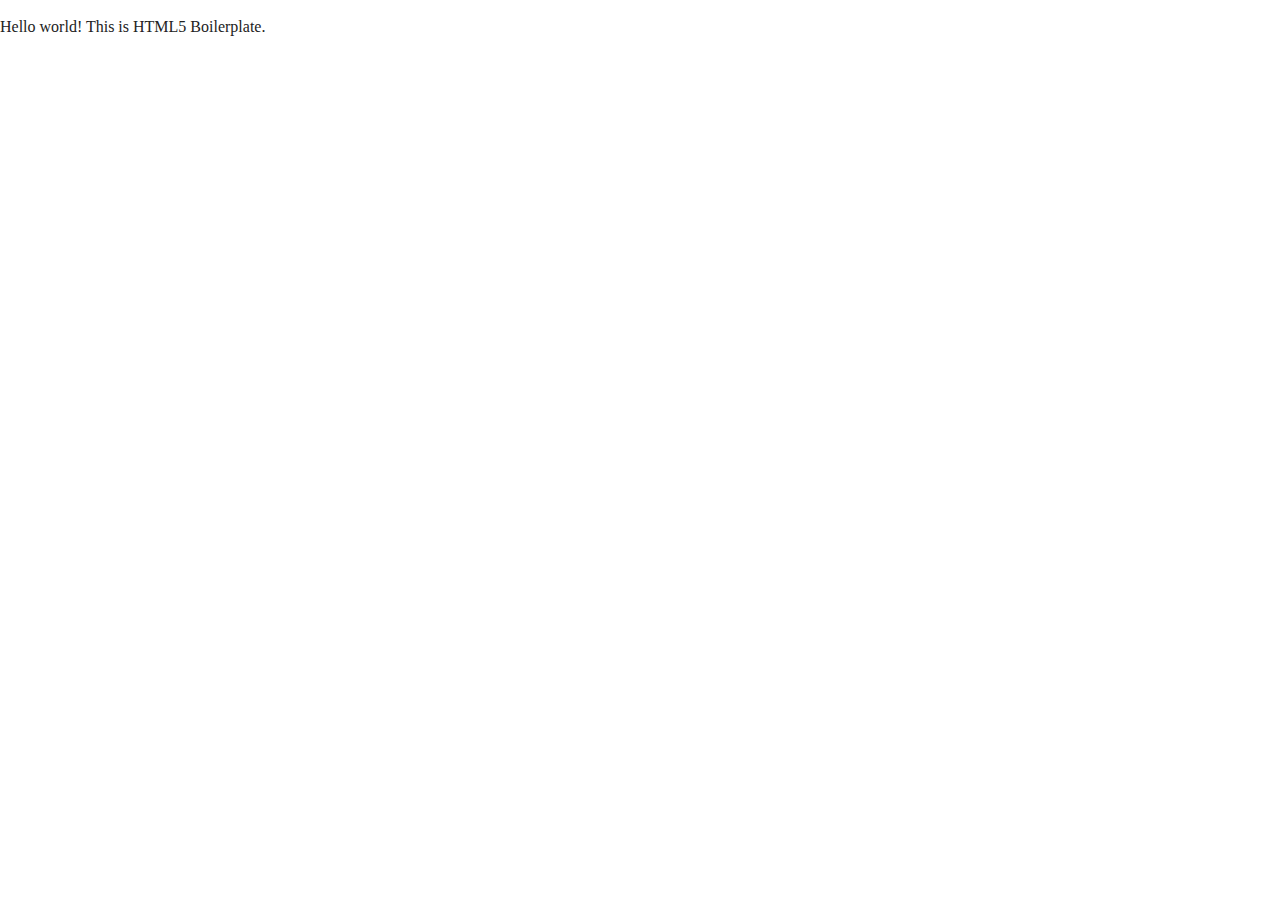
==== index.html @ b0d15e77 "start kyudoshop" ====
<!doctype html>
<html class="no-js" lang="">

<head>
  <meta charset="utf-8">
  <meta http-equiv="x-ua-compatible" content="ie=edge">
  <title></title>
  <meta name="description" content="">
  <meta name="viewport" content="width=device-width, initial-scale=1, shrink-to-fit=no">

  <link rel="manifest" href="site.webmanifest">
  <link rel="apple-touch-icon" href="icon.png">
  <!-- Place favicon.ico in the root directory -->

  <link rel="stylesheet" href="css/normalize.css">
  <link rel="stylesheet" href="css/main.css">
</head>

<body>
  <!--[if lte IE 9]>
    <p class="browserupgrade">You are using an <strong>outdated</strong> browser. Please <a href="https://browsehappy.com/">upgrade your browser</a> to improve your experience and security.</p>
  <![endif]-->

  <!-- Add your site or application content here -->
  <p>Hello world! This is HTML5 Boilerplate.</p>
  <script src="js/vendor/modernizr-3.6.0.min.js"></script>
  <script src="https://code.jquery.com/jquery-3.3.1.min.js" integrity="sha256-FgpCb/KJQlLNfOu91ta32o/NMZxltwRo8QtmkMRdAu8=" crossorigin="anonymous"></script>
  <script>window.jQuery || document.write('<script src="js/vendor/jquery-3.3.1.min.js"><\/script>')</script>
  <script src="js/plugins.js"></script>
  <script src="js/main.js"></script>

  <!-- Google Analytics: change UA-XXXXX-Y to be your site's ID. -->
  <script>
    window.ga = function () { ga.q.push(arguments) }; ga.q = []; ga.l = +new Date;
    ga('create', 'UA-XXXXX-Y', 'auto'); ga('send', 'pageview')
  </script>
  <script src="https://www.google-analytics.com/analytics.js" async defer></script>
</body>

</html>
---- css/main.css ----
/*! HTML5 Boilerplate v6.1.0 | MIT License | https://html5boilerplate.com/ */

/*
 * What follows is the result of much research on cross-browser styling.
 * Credit left inline and big thanks to Nicolas Gallagher, Jonathan Neal,
 * Kroc Camen, and the H5BP dev community and team.
 */

/* ==========================================================================
   Base styles: opinionated defaults
   ========================================================================== */

html {
    color: #222;
    font-size: 1em;
    line-height: 1.4;
}

/*
 * Remove text-shadow in selection highlight:
 * https://twitter.com/miketaylr/status/12228805301
 *
 * Vendor-prefixed and regular ::selection selectors cannot be combined:
 * https://stackoverflow.com/a/16982510/7133471
 *
 * Customize the background color to match your design.
 */

::-moz-selection {
    background: #b3d4fc;
    text-shadow: none;
}

::selection {
    background: #b3d4fc;
    text-shadow: none;
}

/*
 * A better looking default horizontal rule
 */

hr {
    display: block;
    height: 1px;
    border: 0;
    border-top: 1px solid #ccc;
    margin: 1em 0;
    padding: 0;
}

/*
 * Remove the gap between audio, canvas, iframes,
 * images, videos and the bottom of their containers:
 * https://github.com/h5bp/html5-boilerplate/issues/440
 */

audio,
canvas,
iframe,
img,
svg,
video {
    vertical-align: middle;
}

/*
 * Remove default fieldset styles.
 */

fieldset {
    border: 0;
    margin: 0;
    padding: 0;
}

/*
 * Allow only vertical resizing of textareas.
 */

textarea {
    resize: vertical;
}

/* ==========================================================================
   Browser Upgrade Prompt
   ========================================================================== */

.browserupgrade {
    margin: 0.2em 0;
    background: #ccc;
    color: #000;
    padding: 0.2em 0;
}

/* ==========================================================================
   Author's custom styles
   ========================================================================== */

















/* ==========================================================================
   Helper classes
   ========================================================================== */

/*
 * Hide visually and from screen readers
 */

.hidden {
    display: none !important;
}

/*
 * Hide only visually, but have it available for screen readers:
 * https://snook.ca/archives/html_and_css/hiding-content-for-accessibility
 *
 * 1. For long content, line feeds are not interpreted as spaces and small width
 *    causes content to wrap 1 word per line:
 *    https://medium.com/@jessebeach/beware-smushed-off-screen-accessible-text-5952a4c2cbfe
 */

.visuallyhidden {
    border: 0;
    clip: rect(0 0 0 0);
    height: 1px;
    margin: -1px;
    overflow: hidden;
    padding: 0;
    position: absolute;
    width: 1px;
    white-space: nowrap; /* 1 */
}

/*
 * Extends the .visuallyhidden class to allow the element
 * to be focusable when navigated to via the keyboard:
 * https://www.drupal.org/node/897638
 */

.visuallyhidden.focusable:active,
.visuallyhidden.focusable:focus {
    clip: auto;
    height: auto;
    margin: 0;
    overflow: visible;
    position: static;
    width: auto;
    white-space: inherit;
}

/*
 * Hide visually and from screen readers, but maintain layout
 */

.invisible {
    visibility: hidden;
}

/*
 * Clearfix: contain floats
 *
 * For modern browsers
 * 1. The space content is one way to avoid an Opera bug when the
 *    `contenteditable` attribute is included anywhere else in the document.
 *    Otherwise it causes space to appear at the top and bottom of elements
 *    that receive the `clearfix` class.
 * 2. The use of `table` rather than `block` is only necessary if using
 *    `:before` to contain the top-margins of child elements.
 */

.clearfix:before,
.clearfix:after {
    content: " "; /* 1 */
    display: table; /* 2 */
}

.clearfix:after {
    clear: both;
}

/* ==========================================================================
   EXAMPLE Media Queries for Responsive Design.
   These examples override the primary ('mobile first') styles.
   Modify as content requires.
   ========================================================================== */

@media only screen and (min-width: 35em) {
    /* Style adjustments for viewports that meet the condition */
}

@media print,
       (-webkit-min-device-pixel-ratio: 1.25),
       (min-resolution: 1.25dppx),
       (min-resolution: 120dpi) {
    /* Style adjustments for high resolution devices */
}

/* ==========================================================================
   Print styles.
   Inlined to avoid the additional HTTP request:
   https://www.phpied.com/delay-loading-your-print-css/
   ========================================================================== */

@media print {
    *,
    *:before,
    *:after {
        background: transparent !important;
        color: #000 !important; /* Black prints faster */
        -webkit-box-shadow: none !important;
        box-shadow: none !important;
        text-shadow: none !important;
    }

    a,
    a:visited {
        text-decoration: underline;
    }

    a[href]:after {
        content: " (" attr(href) ")";
    }

    abbr[title]:after {
        content: " (" attr(title) ")";
    }

    /*
     * Don't show links that are fragment identifiers,
     * or use the `javascript:` pseudo protocol
     */

    a[href^="#"]:after,
    a[href^="javascript:"]:after {
        content: "";
    }

    pre {
        white-space: pre-wrap !important;
    }
    pre,
    blockquote {
        border: 1px solid #999;
        page-break-inside: avoid;
    }

    /*
     * Printing Tables:
     * http://css-discuss.incutio.com/wiki/Printing_Tables
     */

    thead {
        display: table-header-group;
    }

    tr,
    img {
        page-break-inside: avoid;
    }

    p,
    h2,
    h3 {
        orphans: 3;
        widows: 3;
    }

    h2,
    h3 {
        page-break-after: avoid;
    }
}
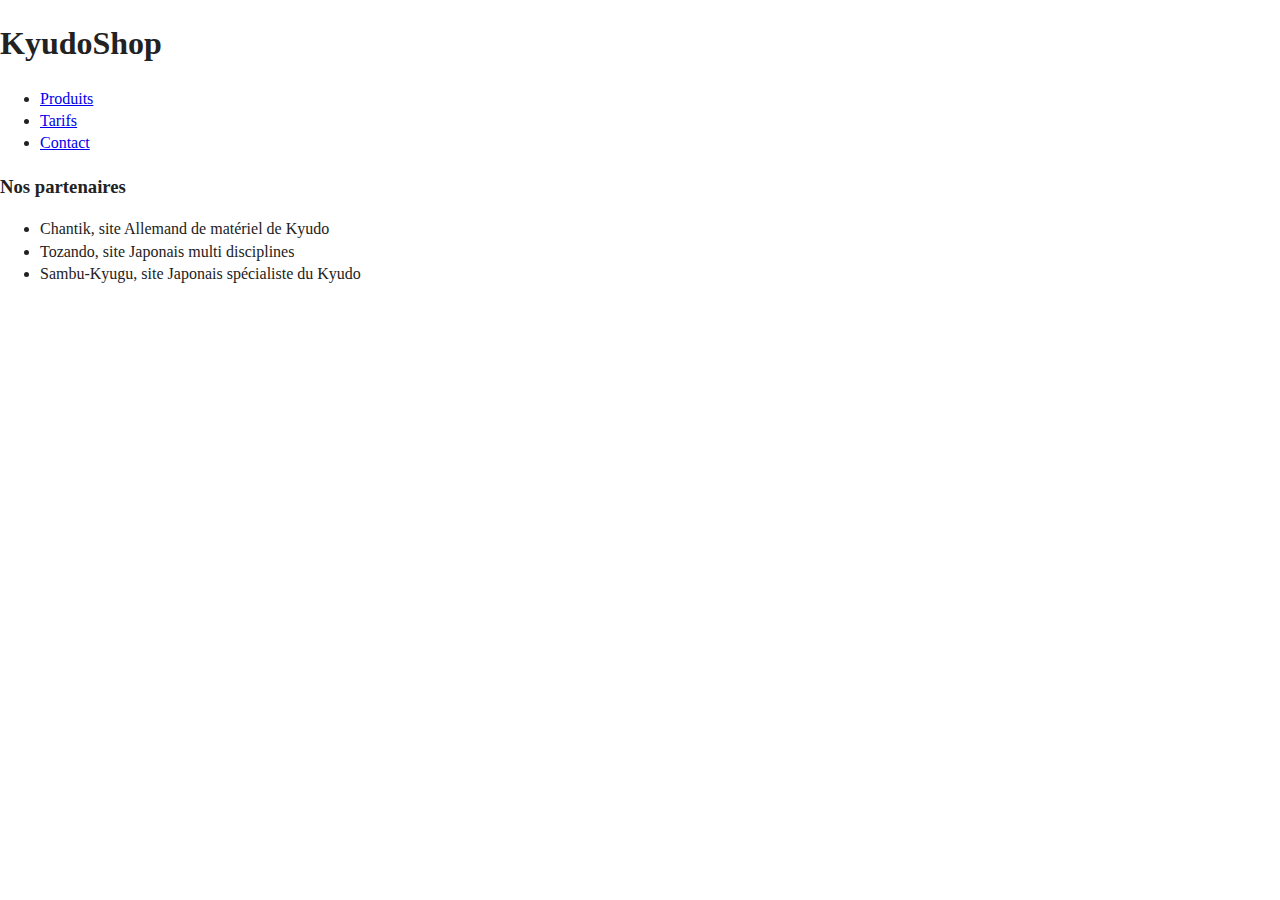
==== commit afa13b52: "start header/footer" ====
--- a/index.html
+++ b/index.html
@@ -1,40 +1,63 @@
 <!doctype html>
-<html class="no-js" lang="">
+<html class="no-js" lang="fr">
 
 <head>
   <meta charset="utf-8">
   <meta http-equiv="x-ua-compatible" content="ie=edge">
-  <title></title>
-  <meta name="description" content="">
+  <title>KyudoShop France</title>
+  <meta name="description" content="vente de matériel de Kyudo">
   <meta name="viewport" content="width=device-width, initial-scale=1, shrink-to-fit=no">
 
   <link rel="manifest" href="site.webmanifest">
   <link rel="apple-touch-icon" href="icon.png">
   <!-- Place favicon.ico in the root directory -->
-
+  <link rel="stylesheet" href="https://use.fontawesome.com/releases/v5.0.13/css/all.css" integrity="sha384-DNOHZ68U8hZfKXOrtjWvjxusGo9WQnrNx2sqG0tfsghAvtVlRW3tvkXWZh58N9jp" crossorigin="anonymous">
+  <link href="https://fonts.googleapis.com/css?family=Alegreya+Sans%7CQuicksand%7CRoboto+Condensed%7CWork+Sans" rel="stylesheet">
   <link rel="stylesheet" href="css/normalize.css">
   <link rel="stylesheet" href="css/main.css">
 </head>
 
-<body>
-  <!--[if lte IE 9]>
-    <p class="browserupgrade">You are using an <strong>outdated</strong> browser. Please <a href="https://browsehappy.com/">upgrade your browser</a> to improve your experience and security.</p>
-  <![endif]-->
+ <body>
 
-  <!-- Add your site or application content here -->
-  <p>Hello world! This is HTML5 Boilerplate.</p>
-  <script src="js/vendor/modernizr-3.6.0.min.js"></script>
-  <script src="https://code.jquery.com/jquery-3.3.1.min.js" integrity="sha256-FgpCb/KJQlLNfOu91ta32o/NMZxltwRo8QtmkMRdAu8=" crossorigin="anonymous"></script>
-  <script>window.jQuery || document.write('<script src="js/vendor/jquery-3.3.1.min.js"><\/script>')</script>
-  <script src="js/plugins.js"></script>
-  <script src="js/main.js"></script>
+   <!-- start header -->
+   <header>
+     <!-- site title -->
+     <section>
+       <h1>KyudoShop</h1>
+     </section>
+     <!-- start nav -->
+      <nav>
+        <ul>
+          <li><a href="produits.html">Produits</a></li>
+          <li><a href="tarifs.html">Tarifs</a></li>
+          <li><a href="contact.html">Contact</a></li>
+        </ul>
+      </nav>
+      <!-- end nav -->
+    </header>
+    <!-- end header -->
 
-  <!-- Google Analytics: change UA-XXXXX-Y to be your site's ID. -->
-  <script>
-    window.ga = function () { ga.q.push(arguments) }; ga.q = []; ga.l = +new Date;
-    ga('create', 'UA-XXXXX-Y', 'auto'); ga('send', 'pageview')
-  </script>
-  <script src="https://www.google-analytics.com/analytics.js" async defer></script>
+
+
+      <!-- start footer -->
+   <footer>
+     <!-- title links -->
+     <section>
+       <h3>Nos partenaires</h3>
+     </section>
+     <!-- links footer -->
+     <ul>
+       <li><a class="http://www.kyudo-zubehoer.de">Chantik, site Allemand de matériel de Kyudo</a></li>
+       <li><a class="http://www.tozandoshop.com">Tozando, site Japonais multi disciplines</a></li>
+       <li><a class="https://sambu-kyugu.com">Sambu-Kyugu, site Japonais spécialiste du Kyudo</a></li>
+     </ul>
+   </footer>
+     <!-- end footer -->
+
+
+
+
+
 </body>
 
 </html>
--- a/css/main.css
+++ b/css/main.css
@@ -96,13 +96,7 @@
 /* ==========================================================================
    Author's custom styles
    ========================================================================== */
-
-
-
-
-
-
-
+   
 
 
 
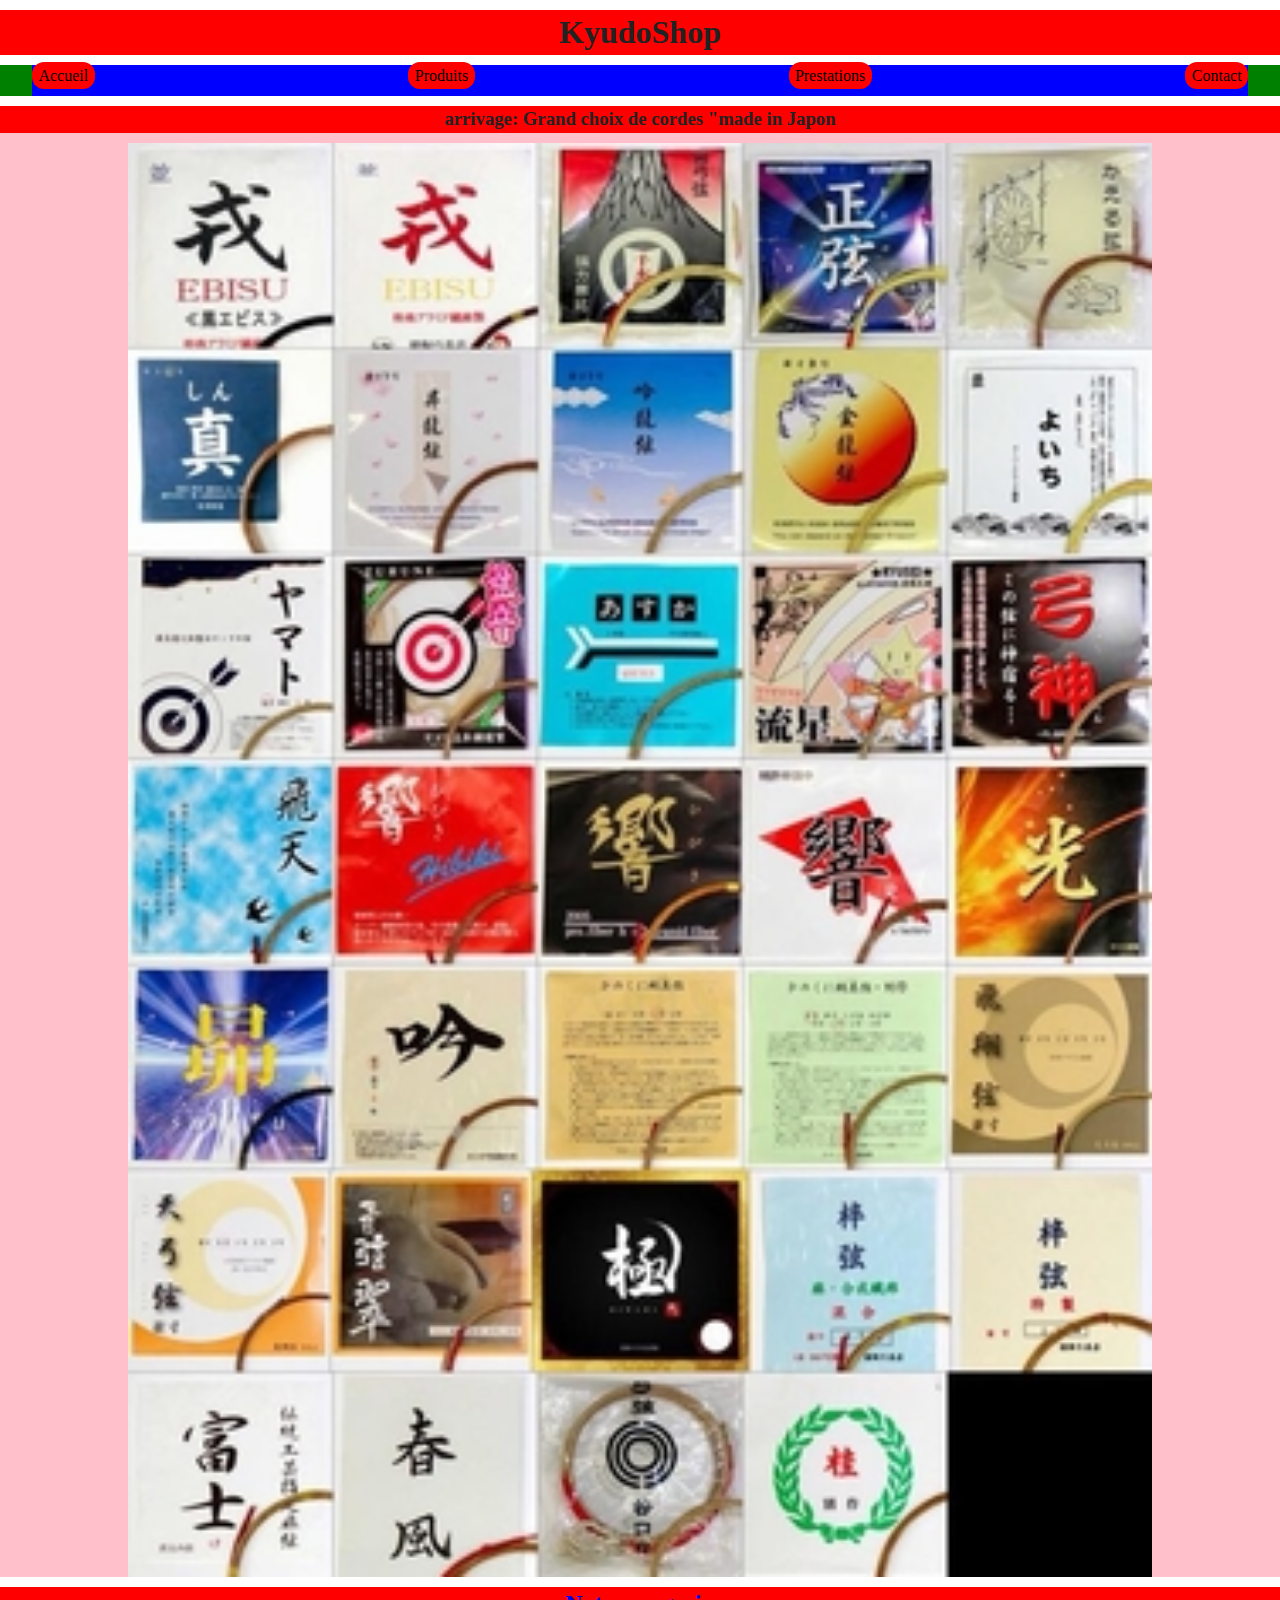
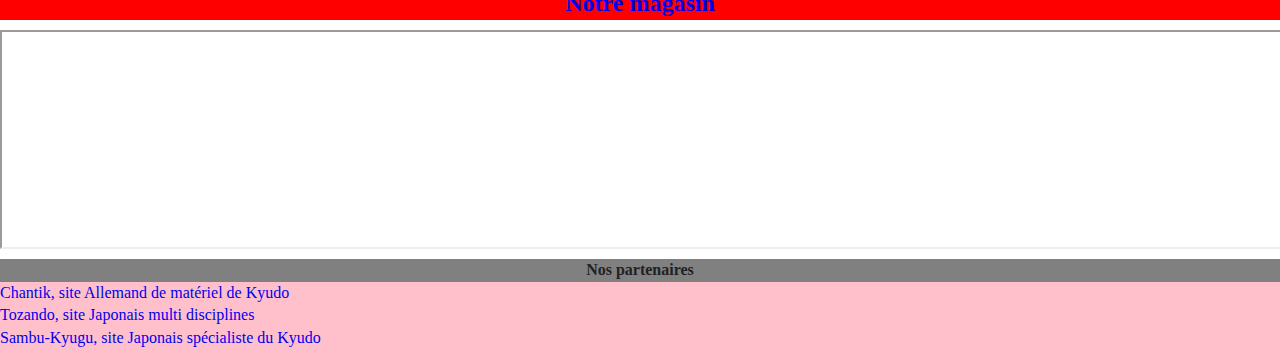
==== commit e6b948ef: "css index" ====
--- a/index.html
+++ b/index.html
@@ -17,27 +17,46 @@
   <link rel="stylesheet" href="css/main.css">
 </head>
 
- <body>
+<body>
 
    <!-- start header -->
-   <header>
+
      <!-- site title -->
      <section>
        <h1>KyudoShop</h1>
      </section>
+     <header>
      <!-- start nav -->
-      <nav>
-        <ul>
-          <li><a href="produits.html">Produits</a></li>
-          <li><a href="tarifs.html">Tarifs</a></li>
-          <li><a href="contact.html">Contact</a></li>
-        </ul>
-      </nav>
-      <!-- end nav -->
-    </header>
-    <!-- end header -->
+     <nav>
+       <ul>
+        <li><a href="index.html">Accueil</a></li>
+        <li><a href="produits.html">Produits</a></li>
+        <li><a href="prestations.html">Prestations</a></li>
+        <li><a href="contact.html">Contact</a></li>
+       </ul>
+     </nav>
+   <!-- end nav -->
+   </header>
+   <!-- end header -->
 
+   <!-- start main -->
+   <main>
+   <!-- start section "promo" -->
+    <section>
+      <h3>arrivage: Grand choix de cordes "made in Japon</h3>
+      <!-- link at produits.html -->
+      <div><a href="produitdetail.html"><img src="img/320px/multicorde320.jpg" alt="promo cordes"></a></div>
+    </section>
+    <!-- end section promo -->
 
+    <!-- start presentation shop -->
+    <div>
+      <a href="magasin.html"><h2>Notre magasin</h2></a>
+      <iframe width="300" height="215" src="https://www.youtube.com/embed/H2mbKSOcVVY?rel=0" allowfullscreen></iframe>
+    </div>
+    <!-- end presentation shop -->
+   </main>
+    <!-- end main -->
 
       <!-- start footer -->
    <footer>
@@ -47,17 +66,13 @@
      </section>
      <!-- links footer -->
      <ul>
-       <li><a class="http://www.kyudo-zubehoer.de">Chantik, site Allemand de matériel de Kyudo</a></li>
-       <li><a class="http://www.tozandoshop.com">Tozando, site Japonais multi disciplines</a></li>
-       <li><a class="https://sambu-kyugu.com">Sambu-Kyugu, site Japonais spécialiste du Kyudo</a></li>
+       <li><a href="http://www.kyudo-zubehoer.de"> Chantik, site Allemand de matériel de Kyudo</a></li>
+       <li><a href="http://www.tozandoshop.com"> Tozando, site Japonais multi disciplines</a></li>
+       <li><a href="https://sambu-kyugu.com"> Sambu-Kyugu, site Japonais spécialiste du Kyudo</a></li>
      </ul>
    </footer>
      <!-- end footer -->
 
-
-
-
-
 </body>
 
 </html>
--- a/css/main.css
+++ b/css/main.css
@@ -96,7 +96,113 @@
 /* ==========================================================================
    Author's custom styles
    ========================================================================== */
-   
+   /*Start global Classes*/
+
+   main section
+   {
+     width: 100%;
+     background-color: pink;
+   }
+   main section div
+   {
+     width: 80%;
+     margin: 0 auto;
+   }
+   div iframe
+   {
+     width: 100%;
+   }
+
+   /* end global classes */
+
+   /* start commun rules */
+
+   img
+   {
+     width: 100%;
+   }
+   h1, h3, h2
+   {
+     text-align: center;
+     margin: 10px  0;
+     background-color: red;
+   }
+   ul
+   {
+     list-style-type: none;
+   }
+   a
+   {
+     text-decoration: none;
+   }
+
+   /* end commun rules */
+
+   /* Start Header style*/
+
+
+   nav ul
+   {
+     height: 3.5vh;
+     background-color: blue;
+     width: 95%;
+     margin: auto;
+     display: flex;
+     justify-content: space-between;
+     padding-left: 0px;
+   }
+   nav ul li a
+   {
+     background-color: red;
+     color: black;
+     padding: .3em .4em;
+     border-radius: 12px;
+   }
+   nav
+   {
+     background-color: green;
+     width: 100%;
+
+   }
+
+
+   /*End header style*/
+
+   /* Start footer style*/
+
+   footer section h3
+   {
+     font-size: 1em;
+     background-color: grey;
+     margin-bottom: 0;
+   }
+   footer ul
+   {
+     background-color: pink;
+     width: 98s%;
+     padding-left: 0;
+     margin: auto;
+   }
+   footer
+   {
+     background-color: red;
+   }
+
+
+   /*End footer style*/
+
+   /* Start index main style*/
+
+   /*End index main style*/
+
+   /* Start contact main style*/
+
+   /*End contact main style*/
+
+   /* Start biographie main style*/
+
+   /*End biographie main style*/
+
 
 
 
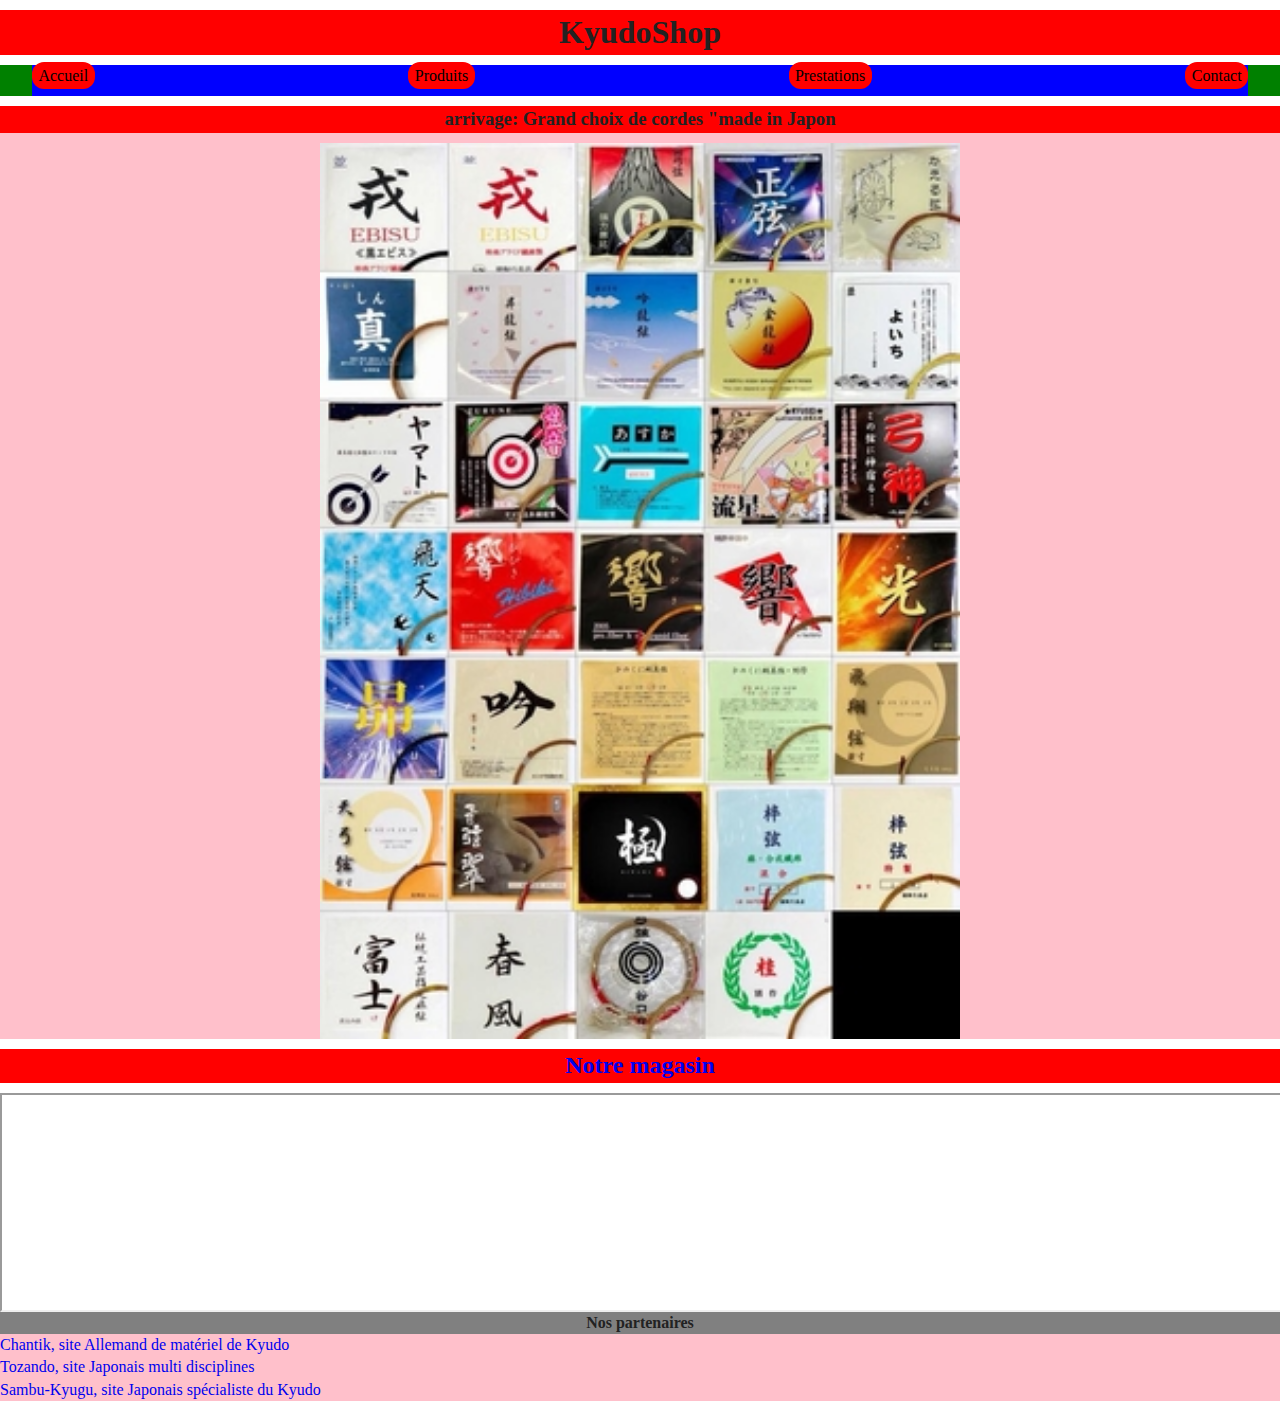
==== commit 369c46a4: "css produi" ====
--- a/index.html
+++ b/index.html
@@ -45,7 +45,7 @@
     <section>
       <h3>arrivage: Grand choix de cordes "made in Japon</h3>
       <!-- link at produits.html -->
-      <div><a href="produitdetail.html"><img src="img/320px/multicorde320.jpg" alt="promo cordes"></a></div>
+      <div class="imgindex"><a href="produitdetail.html"><img src="img/320px/multicorde320.jpg" alt="promo cordes"></a></div>
     </section>
     <!-- end section promo -->
 
--- a/css/main.css
+++ b/css/main.css
@@ -97,50 +97,110 @@
    Author's custom styles
    ========================================================================== */
    /*Start global Classes*/
-
+   /* main width */
    main section
    {
      width: 100%;
      background-color: pink;
    }
+   /* width div (main/section) */
    main section div
    {
      width: 80%;
      margin: 0 auto;
    }
+   /* width youtube link index */
    div iframe
    {
      width: 100%;
    }
+   .pprestation
+   {
+     text-align: center;
+   }
+   .imgindex
+   {
+     width: 50%;
+     height: 60%;
+   }
+   .mainproduits2
+   {
+     width: 90%;
+     background-color: red;
+     margin: 0 auto;
+   }
+   .border
+   {
+     border: 0.5px black solid;
+     text-align: center;
+   }
+
 
    /* end global classes */
 
    /* start commun rules */
-
+   /* height and width pictures */
    img
    {
      width: 100%;
-   }
+     height: 100%;
+   }
+   /* txt center */
    h1, h3, h2
    {
      text-align: center;
      margin: 10px  0;
      background-color: red;
    }
+   /* list style type  */
    ul
    {
      list-style-type: none;
-   }
+     padding-left: 0px;
+   }
+   /* link deco */
    a
    {
      text-decoration: none;
    }
+   table
+   {
+     border-collapse: collapse;
+     margin: 0 auto;
+     margin-bottom: 5px;
+   }
+   td, th
+   {
+     border: 1px solid black;
+   }
+   caption
+   {
+     margin: 3px 0;
+   }
+   main ul li
+   {
+     margin: 5px 5px;
+   }
+   .buybtn
+   {
+     background-color: pink;
+     color: black;
+     padding: .4em 1em;
+     border-radius: 8px;
+     box-shadow: 1px 1px 0px black;
+   }
+   .widthproduitdetail
+   {
+     width: 95%;
+     background-color: pink;
+     margin: auto;
+   }
+
 
    /* end commun rules */
 
    /* Start Header style*/
-
-
+   /* flexbox nav  */
    nav ul
    {
      height: 3.5vh;
@@ -149,8 +209,8 @@
      margin: auto;
      display: flex;
      justify-content: space-between;
-     padding-left: 0px;
-   }
+   }
+   /* button nav */
    nav ul li a
    {
      background-color: red;
@@ -158,24 +218,28 @@
      padding: .3em .4em;
      border-radius: 12px;
    }
+   /* nav width */
    nav
    {
      background-color: green;
      width: 100%;
-
    }
 
 
    /*End header style*/
 
+
+
    /* Start footer style*/
 
+   /* footer font size  */
    footer section h3
    {
      font-size: 1em;
      background-color: grey;
-     margin-bottom: 0;
-   }
+     margin: 0 0;
+   }
+   /* footer ul position and width */
    footer ul
    {
      background-color: pink;
@@ -191,7 +255,28 @@
 
    /*End footer style*/
 
-   /* Start index main style*/
+
+   /* Start produits.html*/
+   /* pict size  */
+   .imgproduct
+   {
+     width: 40%;
+     height: 40%;
+     text-align: center;
+   }
+   /* main produits.html flexbox */
+   .flexproduct
+   {display: flex;
+    flex-wrap: wrap;
+    justify-content: center;
+   }
+   /* width main produits.html */
+   .mainproduct
+   {
+     background-color: pink;
+     width: 90%;
+     margin: 0 auto;
+   }
 
    /*End index main style*/
 
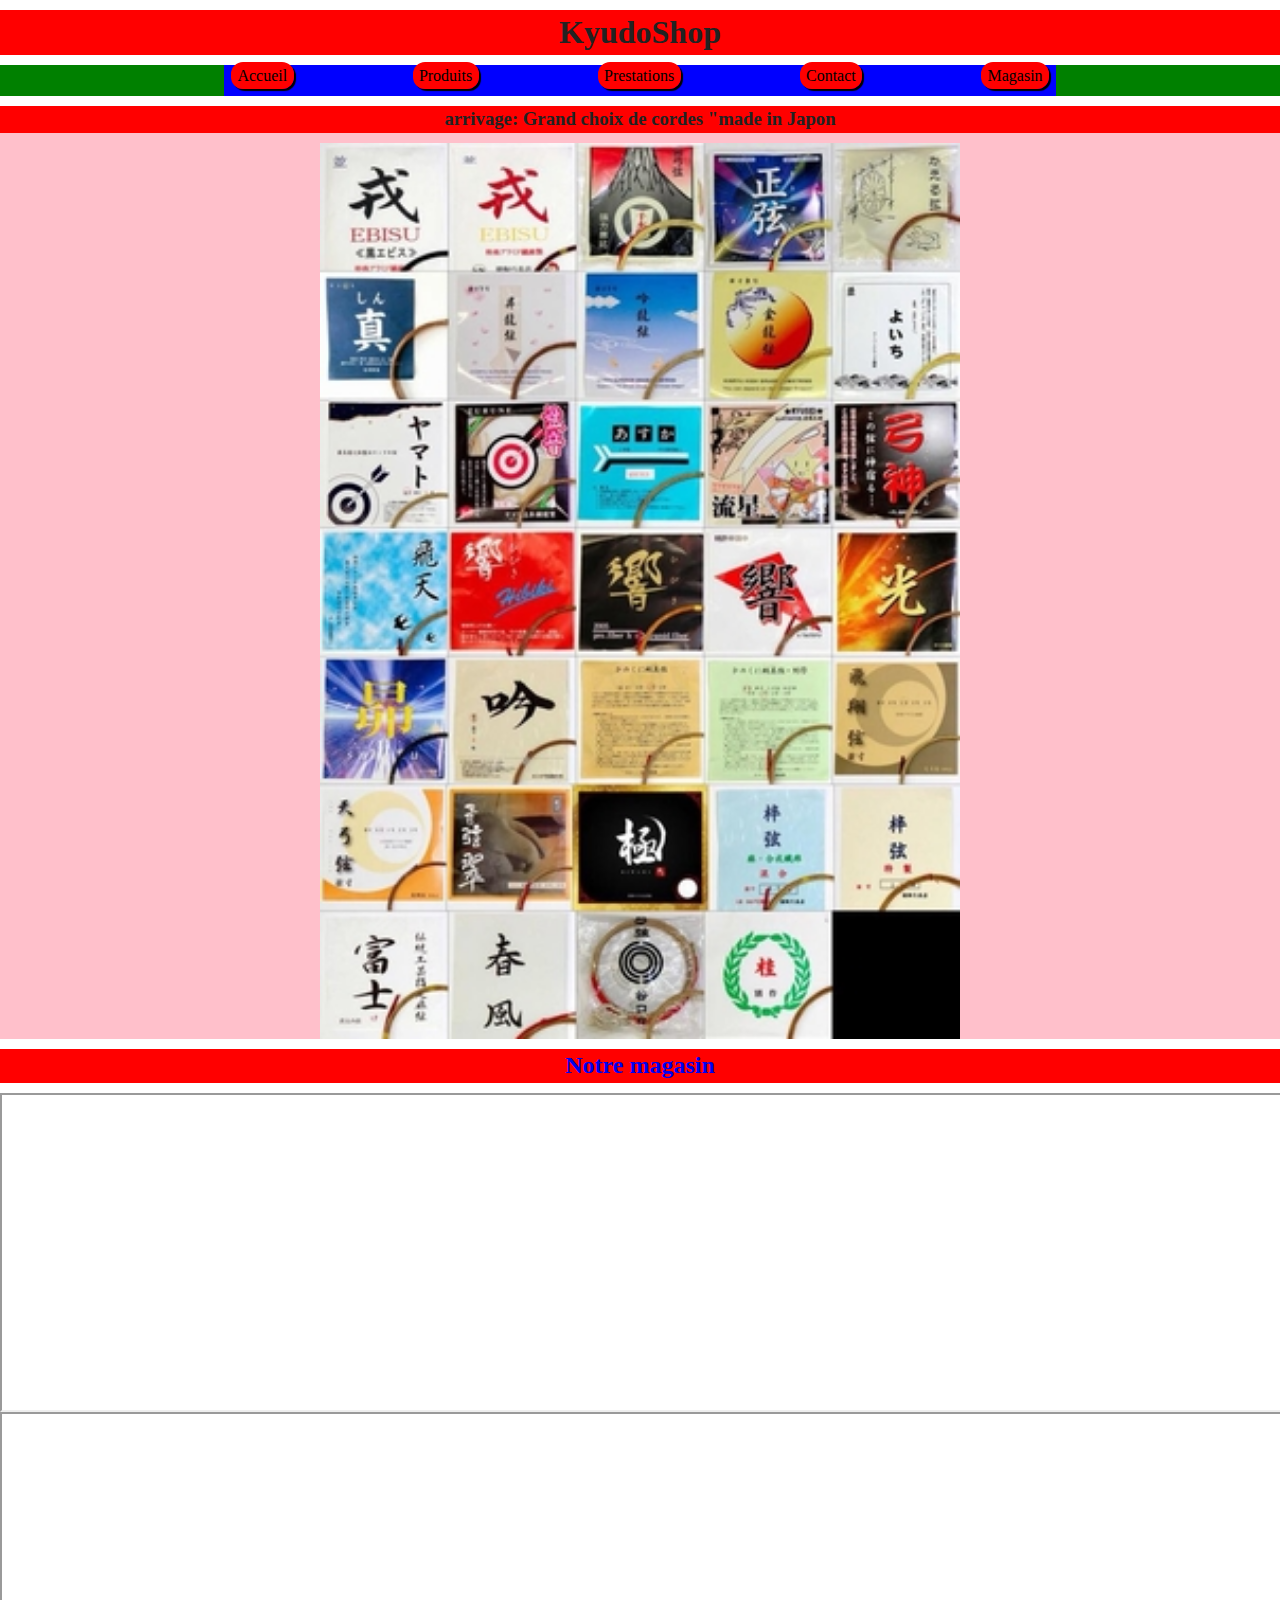
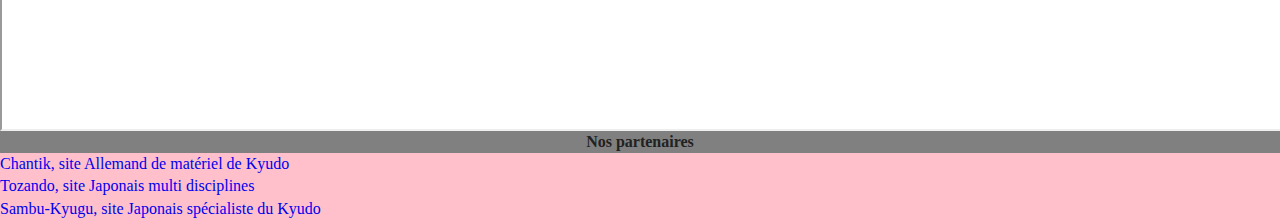
==== commit 96d355c8: "update css" ====
--- a/index.html
+++ b/index.html
@@ -33,7 +33,9 @@
         <li><a href="produits.html">Produits</a></li>
         <li><a href="prestations.html">Prestations</a></li>
         <li><a href="contact.html">Contact</a></li>
+        <li class="ghost"><a href="magasin.html">Magasin</a></li>
        </ul>
+
      </nav>
    <!-- end nav -->
    </header>
@@ -52,7 +54,8 @@
     <!-- start presentation shop -->
     <div>
       <a href="magasin.html"><h2>Notre magasin</h2></a>
-      <iframe width="300" height="215" src="https://www.youtube.com/embed/H2mbKSOcVVY?rel=0" allowfullscreen></iframe>
+      <iframe width="560" height="315" src="https://www.youtube.com/embed/H2mbKSOcVVY?rel=0" allowfullscreen></iframe>
+      <iframe class="ghost" width="560" height="315" src="https://www.youtube.com/embed/yCgJIqykYA8" allowfullscreen></iframe>
     </div>
     <!-- end presentation shop -->
    </main>
--- a/css/main.css
+++ b/css/main.css
@@ -97,6 +97,7 @@
    Author's custom styles
    ========================================================================== */
    /*Start global Classes*/
+
    /* main width */
    main section
    {
@@ -118,27 +119,48 @@
    {
      text-align: center;
    }
+   /* size img index page */
    .imgindex
    {
      width: 50%;
      height: 60%;
    }
+   /* width main page produits2 */
    .mainproduits2
    {
      width: 90%;
      background-color: red;
      margin: 0 auto;
    }
+   /* main page magasin  */
+   main article
+   {
+     width: 98%;
+     margin: 0 auto;
+     background-color: grey;
+     text-align: justify;
+     padding: 0 5px;
+   }
+   /* width youtube link */
+   main article iframe
+   {
+     width: 100%;
+   }
+   /* ===============end global classes */
+
+
+   /* =====================================start commun rules */
+   /* delette  */
+   .ghost
+   {
+     display: none;
+   }
+   /* border  */
    .border
    {
      border: 0.5px black solid;
      text-align: center;
    }
-
-
-   /* end global classes */
-
-   /* start commun rules */
    /* height and width pictures */
    img
    {
@@ -163,24 +185,29 @@
    {
      text-decoration: none;
    }
+   /* table css */
    table
    {
      border-collapse: collapse;
      margin: 0 auto;
      margin-bottom: 5px;
    }
+   /* grid table page prestation */
    td, th
    {
      border: 1px solid black;
    }
+   /* title table */
    caption
    {
      margin: 3px 0;
    }
+   /* margin li  */
    main ul li
    {
      margin: 5px 5px;
    }
+   /* button buy product */
    .buybtn
    {
      background-color: pink;
@@ -189,26 +216,37 @@
      border-radius: 8px;
      box-shadow: 1px 1px 0px black;
    }
+   /* width produits page  */
    .widthproduitdetail
    {
      width: 95%;
      background-color: pink;
      margin: auto;
    }
-
-
-   /* end commun rules */
-
-   /* Start Header style*/
+   /* flexbox contact page */
+   .flexcontact
+   {
+     display: flex;
+     background-color: pink;
+     width: 98%;
+     margin: 10px auto;
+     border: 1px black solid;
+   }
+   /*============================= end commun rules */
+
+
+   /*============================ Start Header style*/
+
    /* flexbox nav  */
    nav ul
    {
      height: 3.5vh;
      background-color: blue;
      width: 95%;
-     margin: auto;
+     margin: 0 auto;
      display: flex;
      justify-content: space-between;
+     margin-left: 10px;
    }
    /* button nav */
    nav ul li a
@@ -224,13 +262,9 @@
      background-color: green;
      width: 100%;
    }
-
-
-   /*End header style*/
-
-
-
-   /* Start footer style*/
+   /*===============================End header style*/
+
+   /*================================================== Start footer style*/
 
    /* footer font size  */
    footer section h3
@@ -251,9 +285,7 @@
    {
      background-color: red;
    }
-
-
-   /*End footer style*/
+   /*=====================================================End footer style*/
 
 
    /* Start produits.html*/
@@ -266,9 +298,10 @@
    }
    /* main produits.html flexbox */
    .flexproduct
-   {display: flex;
-    flex-wrap: wrap;
-    justify-content: center;
+   {
+     display: flex;
+     flex-wrap: wrap;
+     justify-content: center;
    }
    /* width main produits.html */
    .mainproduct
@@ -277,8 +310,52 @@
      width: 90%;
      margin: 0 auto;
    }
-
    /*End index main style*/
+
+   /* ============================start 640px resolution tablette  */
+   @media screen and (min-width: 640px)
+   {
+    .ghost
+    {
+      display: inline;
+    }
+    nav ul
+    {
+      display: flex;
+      width: 65%;
+      margin: 0 auto;
+    }
+    nav ul li
+    {
+      margin: 0 7px;
+      justify-content: center;
+    }
+    nav ul li a
+    {
+      box-shadow: 2px 2px 1px black;
+    }
+    .ghost2
+    {
+      display: none;
+    }
+    .mainproduct
+    {
+      width: 98%;
+    }
+
+    .imgproduct
+    {
+      width: 25%;
+      height: 25%;
+      
+    }
+
+
+    }
+
+
+
+
 
    /* Start contact main style*/
 
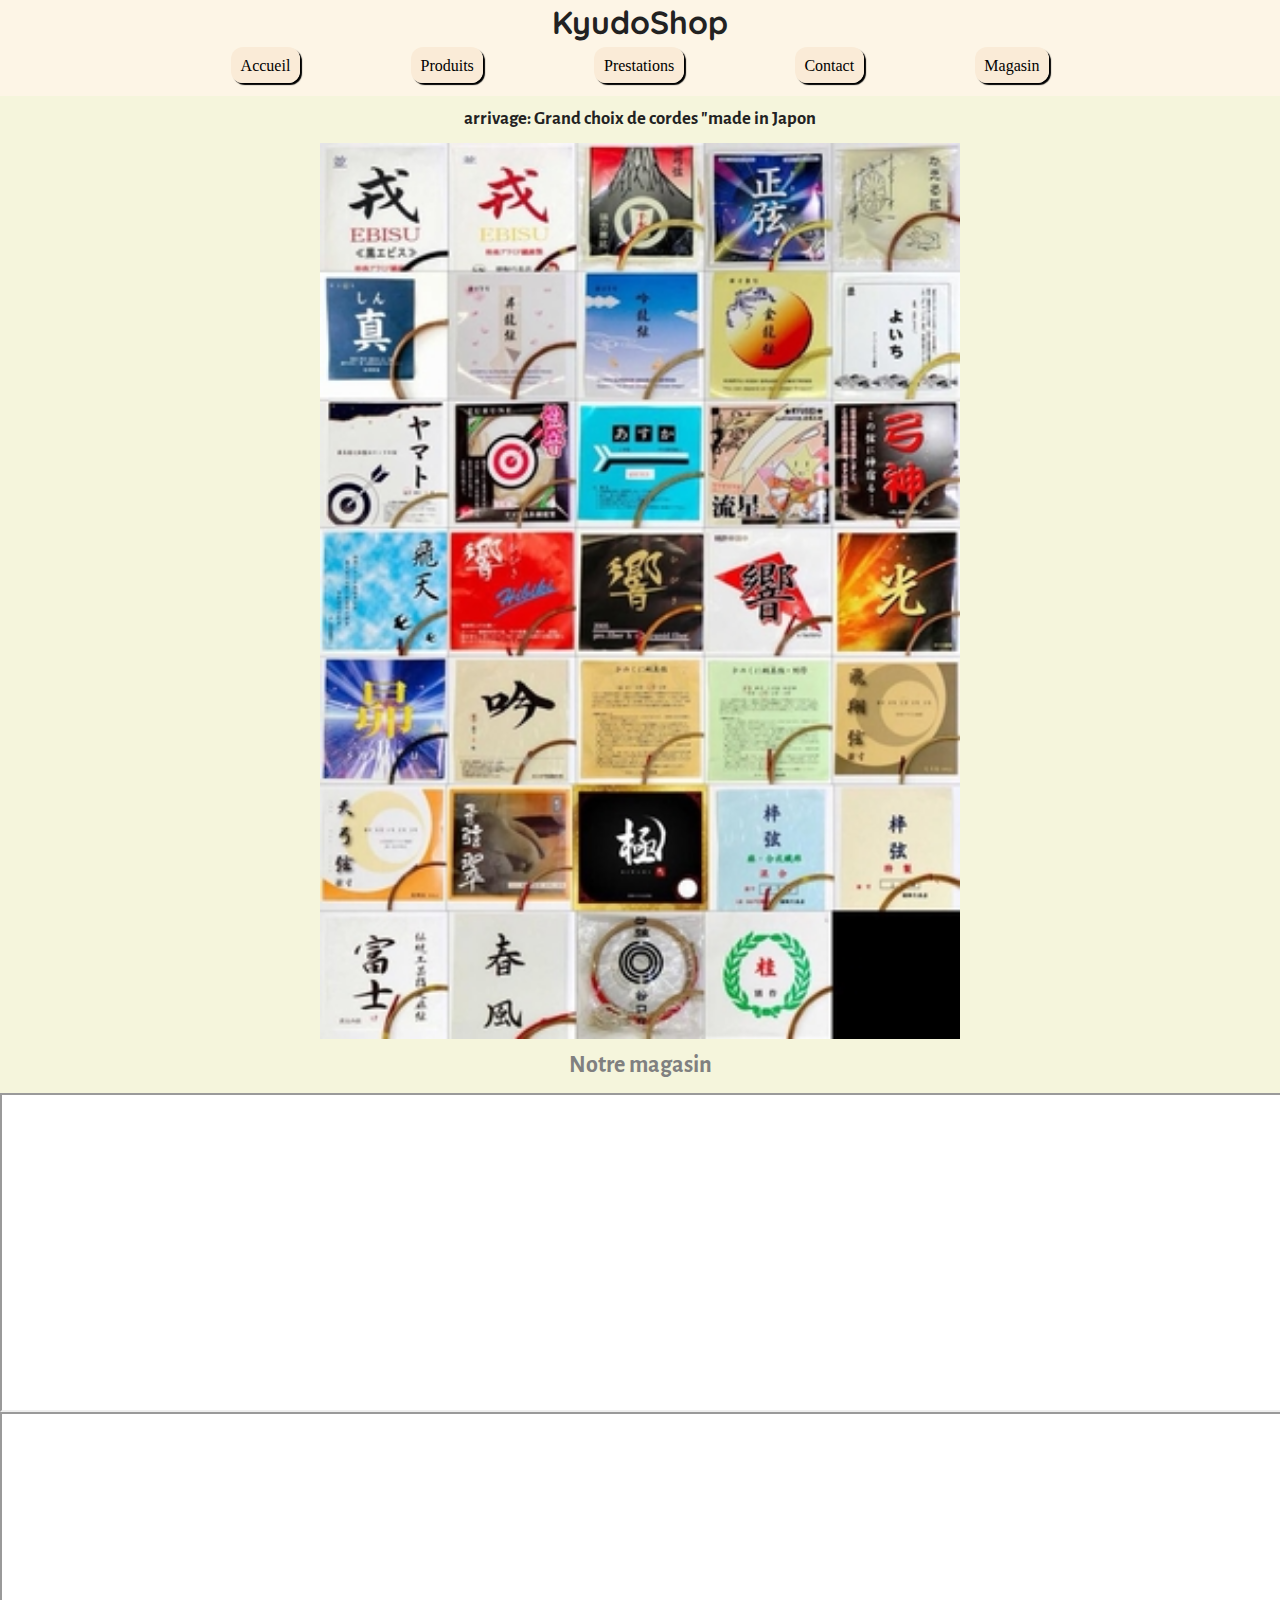
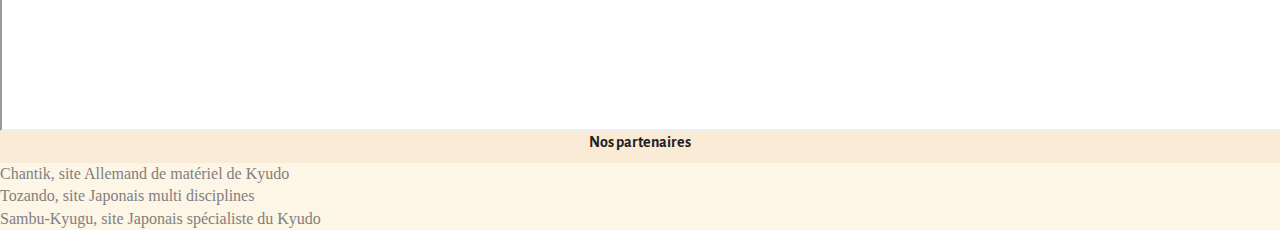
==== commit b50d2be9: "final css" ====
--- a/index.html
+++ b/index.html
@@ -47,7 +47,7 @@
     <section>
       <h3>arrivage: Grand choix de cordes "made in Japon</h3>
       <!-- link at produits.html -->
-      <div class="imgindex"><a href="produitdetail.html"><img src="img/320px/multicorde320.jpg" alt="promo cordes"></a></div>
+      <div class="imgindex"><a href="produits2.html"><img src="img/320px/multicorde320.jpg" alt="promo cordes"></a></div>
     </section>
     <!-- end section promo -->
 
--- a/css/main.css
+++ b/css/main.css
@@ -102,12 +102,13 @@
    main section
    {
      width: 100%;
-     background-color: pink;
+     background-color: #F5F5DC;
+     padding: 10px 0;
    }
    /* width div (main/section) */
    main section div
    {
-     width: 80%;
+     width: 100%;
      margin: 0 auto;
    }
    /* width youtube link index */
@@ -128,16 +129,18 @@
    /* width main page produits2 */
    .mainproduits2
    {
-     width: 90%;
-     background-color: red;
+     width: 100%;
+     background-color: #F5F5DC;
      margin: 0 auto;
+     padding-bottom: 10px;
+     padding-top: 18px;
    }
    /* main page magasin  */
    main article
    {
      width: 98%;
      margin: 0 auto;
-     background-color: grey;
+     background-color: #F5F5DC;
      text-align: justify;
      padding: 0 5px;
    }
@@ -150,6 +153,24 @@
 
 
    /* =====================================start commun rules */
+
+   /* font kyudoshp */
+   h1
+   {
+     font-family: 'Quicksand', sans-serif;
+   }
+   h2, h3, h4
+   {
+     font-family: 'Alegreya Sans', sans-serif;
+   }
+   label, legend
+   {
+     font-family: 'Roboto Condensed', sans-serif;
+   }
+   p
+   {
+     font-family: 'Work Sans', sans-serif;
+   }
    /* delette  */
    .ghost
    {
@@ -171,8 +192,9 @@
    h1, h3, h2
    {
      text-align: center;
-     margin: 10px  0;
-     background-color: red;
+     margin: 0  0;
+     padding-bottom: 10px;
+     background-color: #F5F5DC;
    }
    /* list style type  */
    ul
@@ -184,6 +206,7 @@
    a
    {
      text-decoration: none;
+     color: #808080;
    }
    /* table css */
    table
@@ -191,6 +214,7 @@
      border-collapse: collapse;
      margin: 0 auto;
      margin-bottom: 5px;
+     background-color: white;
    }
    /* grid table page prestation */
    td, th
@@ -210,7 +234,7 @@
    /* button buy product */
    .buybtn
    {
-     background-color: pink;
+     background-color: #FFE4E1;
      color: black;
      padding: .4em 1em;
      border-radius: 8px;
@@ -219,15 +243,15 @@
    /* width produits page  */
    .widthproduitdetail
    {
-     width: 95%;
-     background-color: pink;
+     width: 100%;
+     background-color: #F5F5DC;
      margin: auto;
    }
    /* flexbox contact page */
    .flexcontact
    {
      display: flex;
-     background-color: pink;
+     background-color: #FAEBD7;
      width: 98%;
      margin: 10px auto;
      border: 1px black solid;
@@ -235,13 +259,20 @@
    /*============================= end commun rules */
 
 
-   /*============================ Start Header style*/
-
+   /*=================================== Start Header style*/
+
+   header
+   {
+     background-color: #FDF5E6;
+   }
+   h1
+   {
+     background-color: #FDF5E6;
+   }
    /* flexbox nav  */
    nav ul
    {
      height: 3.5vh;
-     background-color: blue;
      width: 95%;
      margin: 0 auto;
      display: flex;
@@ -251,18 +282,17 @@
    /* button nav */
    nav ul li a
    {
-     background-color: red;
      color: black;
-     padding: .3em .4em;
+     padding: .6em .6em;
      border-radius: 12px;
+     background-color: #FAEBD7;
    }
    /* nav width */
    nav
    {
-     background-color: green;
-     width: 100%;
-   }
-   /*===============================End header style*/
+     width: 100%;
+   }
+   /*=====================================End header style*/
 
    /*================================================== Start footer style*/
 
@@ -270,23 +300,19 @@
    footer section h3
    {
      font-size: 1em;
-     background-color: grey;
+     background-color: #FAEBD7;
      margin: 0 0;
    }
    /* footer ul position and width */
    footer ul
    {
-     background-color: pink;
+     background-color: #FDF5E6;
      width: 98s%;
      padding-left: 0;
      margin: auto;
    }
-   footer
-   {
-     background-color: red;
-   }
+
    /*=====================================================End footer style*/
-
 
    /* Start produits.html*/
    /* pict size  */
@@ -306,8 +332,8 @@
    /* width main produits.html */
    .mainproduct
    {
-     background-color: pink;
-     width: 90%;
+     background-color: #F5F5DC;
+     width: 100%;
      margin: 0 auto;
    }
    /*End index main style*/
@@ -324,6 +350,7 @@
       display: flex;
       width: 65%;
       margin: 0 auto;
+      padding-bottom: 10px;
     }
     nav ul li
     {
@@ -347,9 +374,15 @@
     {
       width: 25%;
       height: 25%;
-      
-    }
-
+    }
+    .mainproduits2
+    {
+      width: 98%;
+    }
+    .flexcontact
+    {
+      width: 80%;
+    }
 
     }
 
